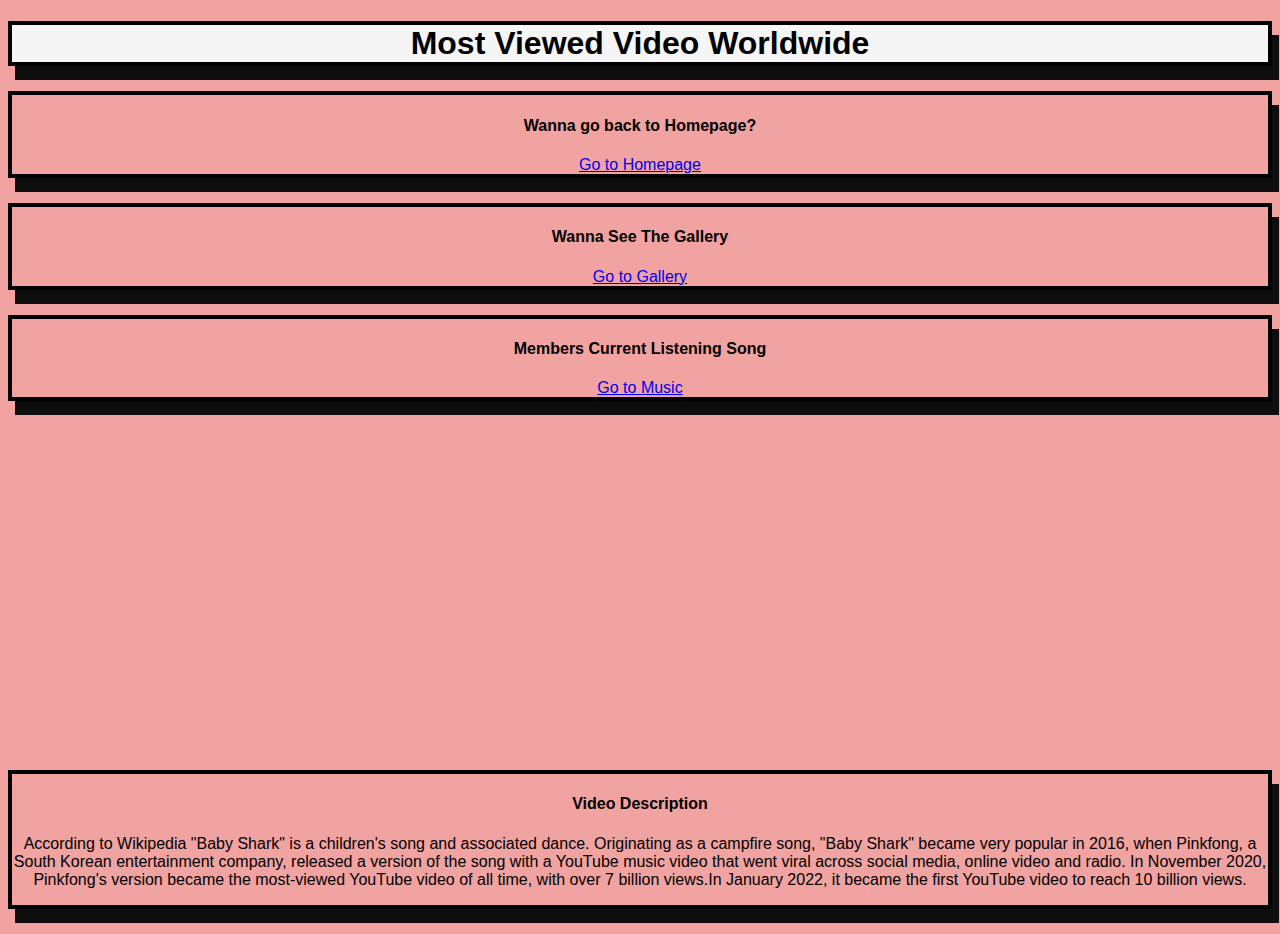
==== pages/video.html @ d62a8eea "First Commit" ====
<!DOCTYPE html>
<html lang="en">
<head>
    <meta charset="UTF-8">
    <meta http-equiv="X-UA-Compatible" content="IE=edge">
    <meta name="viewport" content="width=device-width, initial-scale=1.0">
    <title>Most Viewed Video</title>

    <!-- CSS -->
    <link rel="stylesheet" href="../assets/css/style.css" />
    <link href="https://cdn.jsdelivr.net/npm/bootstrap@5.2.1/dist/css/bootstrap.min.css" rel="stylesheet" integrity="sha384-iYQeCzEYFbKjA/T2uDLTpkwGzCiq6soy8tYaI1GyVh/UjpbCx/TYkiZhlZB6+fzT" crossorigin="anonymous" />

    <!-- Font -->
    <link rel="preconnect" href="https://fonts.googleapis.com">
    <link rel="preconnect" href="https://fonts.gstatic.com" crossorigin>
    <link href="https://fonts.googleapis.com/css2?family=Nunito+Sans&display=swap" rel="stylesheet">

</head>
<body style="background-color: #F1A3A2;">
    <div class="container" >
        <h1 class="header mt-3 mb-5">Most Viewed Video Worldwide</h1>
        <div class="row">
            <div class="col-sm-3">
                <div class="card">
                    <div class="card-body card-index">
                        <h4 class="card-title">Wanna go back to Homepage?</h4>
                        <a class="btn btn-dark" href="index.html">Go to Homepage</a>
                    </div>
                </div>
            </div>
            <div class="col-sm-3">
                <div class="card">
                    <div class="card-body card-index">
                        <h4 class="card-title">Wanna See The Gallery</h4>
                        <a class="btn btn-dark" href="gallery.html">Go to Gallery</a>
                    </div>
                </div>
            </div>
            <div class="col-sm-3">
                <div class="card">
                    <div class="card-body card-index">
                        <h4 class="card-title">Members Current Listening Song</h4>
                        <a class="btn btn-dark" href="music.html">Go to Music</a>
                    </div>
                </div>
            </div>
        </div>
        <div class="row m-5">
            <div class="col-sm-12 embed-responsive">
                <iframe width="560" height="315" 
                        src="https://www.youtube.com/embed/XqZsoesa55w" alt="Baby Shark"
                        title="YouTube video player" frameborder="0" allow="autoplay;" allowfullscreen>
                </iframe>            
            </div>
        </div>
        <div class="row">
            <div class="col-sm-6">
                <div class="card">
                    <div class="card-body card-index">
                        <h4 class="card-title">Video Description</h4>
                        <p class="card-text">
                            According to Wikipedia "Baby Shark" is a children's song and associated dance. 
                            Originating as a campfire song, "Baby Shark" became very popular in 2016, 
                            when Pinkfong, a South Korean entertainment company, 
                            released a version of the song with a YouTube music video that went viral 
                            across social media, online video and radio. In November 2020, 
                            Pinkfong's version became the most-viewed YouTube video of all time, 
                            with over 7 billion views.In January 2022, 
                            it became the first YouTube video to reach 10 billion views.
                        </p>
                    </div>
                </div>
            </div>
        </div>
    </div>

</body>
</html>
---- assets/css/style.css ----
/* Color Palettes */
/* 
    #E97E9E
    #F4B1C6
    #FCE3E4 - BG
    #F1A3A2
    #E66BA0
    #CD376E
*/

* {
    font-family: 'Poppins', sans-serif;
    text-align: center;
}

h1, h2, h3, h4, p {
    color: black;
}

.header {
    background-color: #f5f5f5;
}

section, .row {
    justify-content: center;
    align-items: center;
}

.card {
    margin: 25px auto;
}

.nav-link {
    color: black;
}

div > .card-index, .card-img, .card-multimedia, .header, ul > .nav, .nav-item {
    border: 4px solid black;
    box-shadow: 7px 14px #0d0d0d;
}

.card-multimedia {
    margin: 0 auto;
}

div > .card-index:hover {
    box-shadow: none;
}
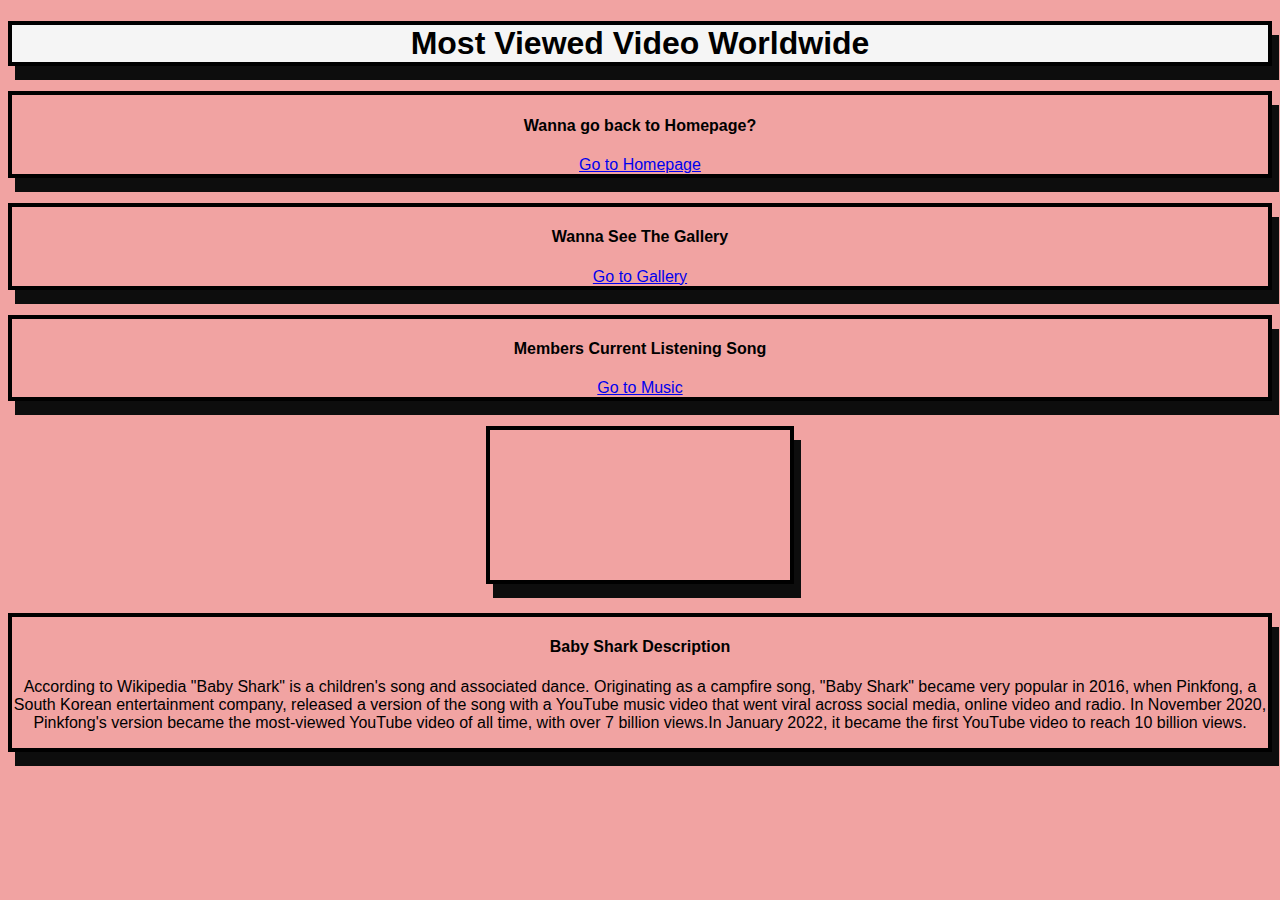
==== commit b06b44ff: "Iframe changes" ====
--- a/pages/video.html
+++ b/pages/video.html
@@ -17,7 +17,7 @@
 
 </head>
 <body style="background-color: #F1A3A2;">
-    <div class="container" >
+    <div class="container">
         <h1 class="header mt-3 mb-5">Most Viewed Video Worldwide</h1>
         <div class="row">
             <div class="col-sm-3">
@@ -45,19 +45,18 @@
                 </div>
             </div>
         </div>
-        <div class="row m-5">
-            <div class="col-sm-12 embed-responsive">
-                <iframe width="560" height="315" 
-                        src="https://www.youtube.com/embed/XqZsoesa55w" alt="Baby Shark"
-                        title="YouTube video player" frameborder="0" allow="autoplay;" allowfullscreen>
-                </iframe>            
+        <div class="row mt-5">
+            <div class="col-sm-5 embed-responsive embed-responsive-21by9">
+                <iframe class="embed-responsive-item card-index"
+                    src="https://www.youtube.com/embed/XqZsoesa55w" 
+                    title="YouTube video player" frameborder="0" 
+                    allow="autoplay; picture-in-picture" allowfullscreen>
+                </iframe>
             </div>
-        </div>
-        <div class="row">
-            <div class="col-sm-6">
+            <div class="col-sm-5">
                 <div class="card">
                     <div class="card-body card-index">
-                        <h4 class="card-title">Video Description</h4>
+                        <h4 class="card-title">Baby Shark Description</h4>
                         <p class="card-text">
                             According to Wikipedia "Baby Shark" is a children's song and associated dance. 
                             Originating as a campfire song, "Baby Shark" became very popular in 2016, 
@@ -73,6 +72,5 @@
             </div>
         </div>
     </div>
-
 </body>
 </html>